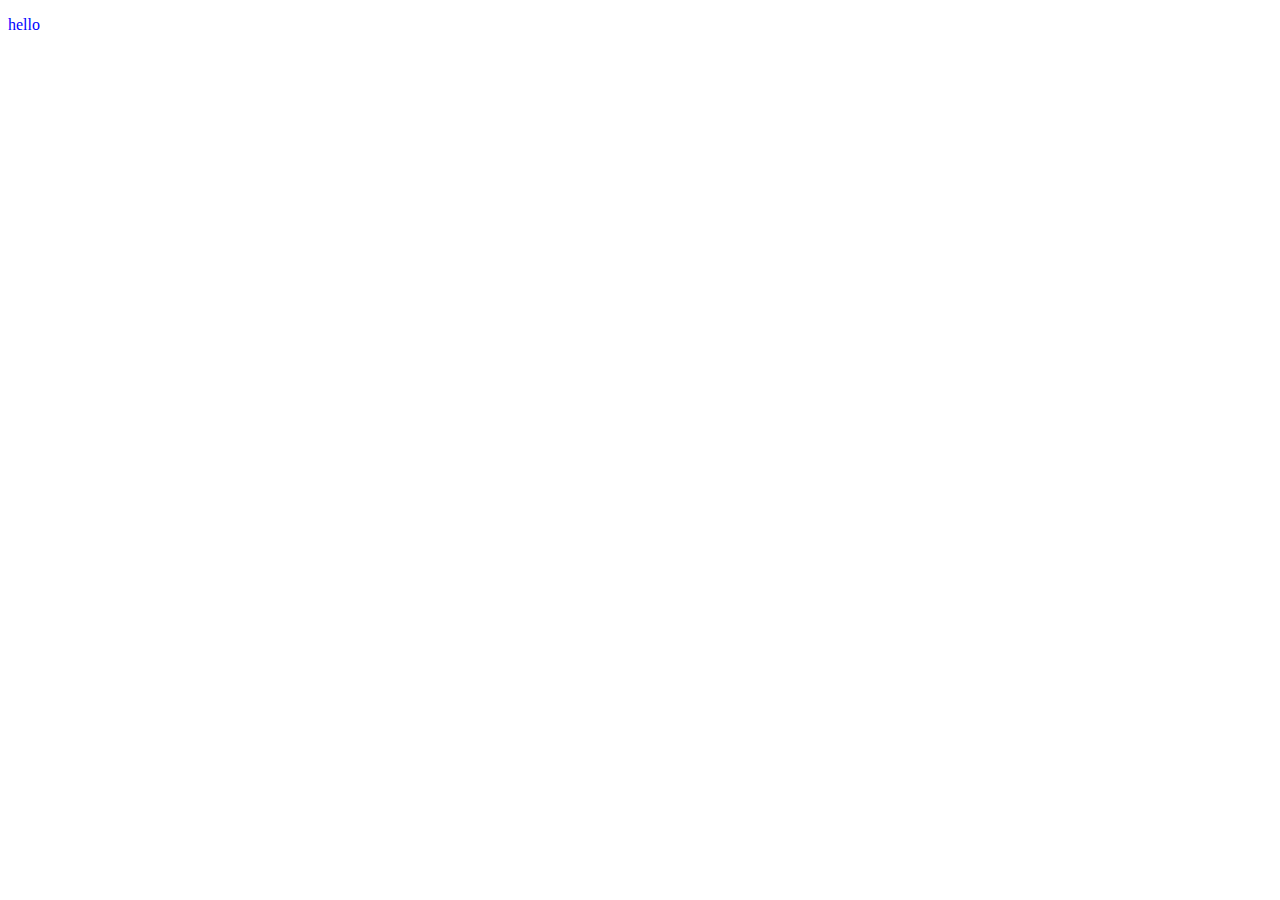
==== hello-world.html @ f6412e0a "first c9 edit" ====
<!DOCTYPE html>
<html lang="en-us">

<head>
<meta charset="utf-8">
<title>Sobrenatural</title>
<link rel="stylesheet" href="stylesheet.css" type="text/css" />



</head>
<body>

	
	
	
	<p>hello</p>
	
	</body>
</body>
</html>
---- stylesheet.css ----
p{
    color: blue;
    font-family: cursive;
}
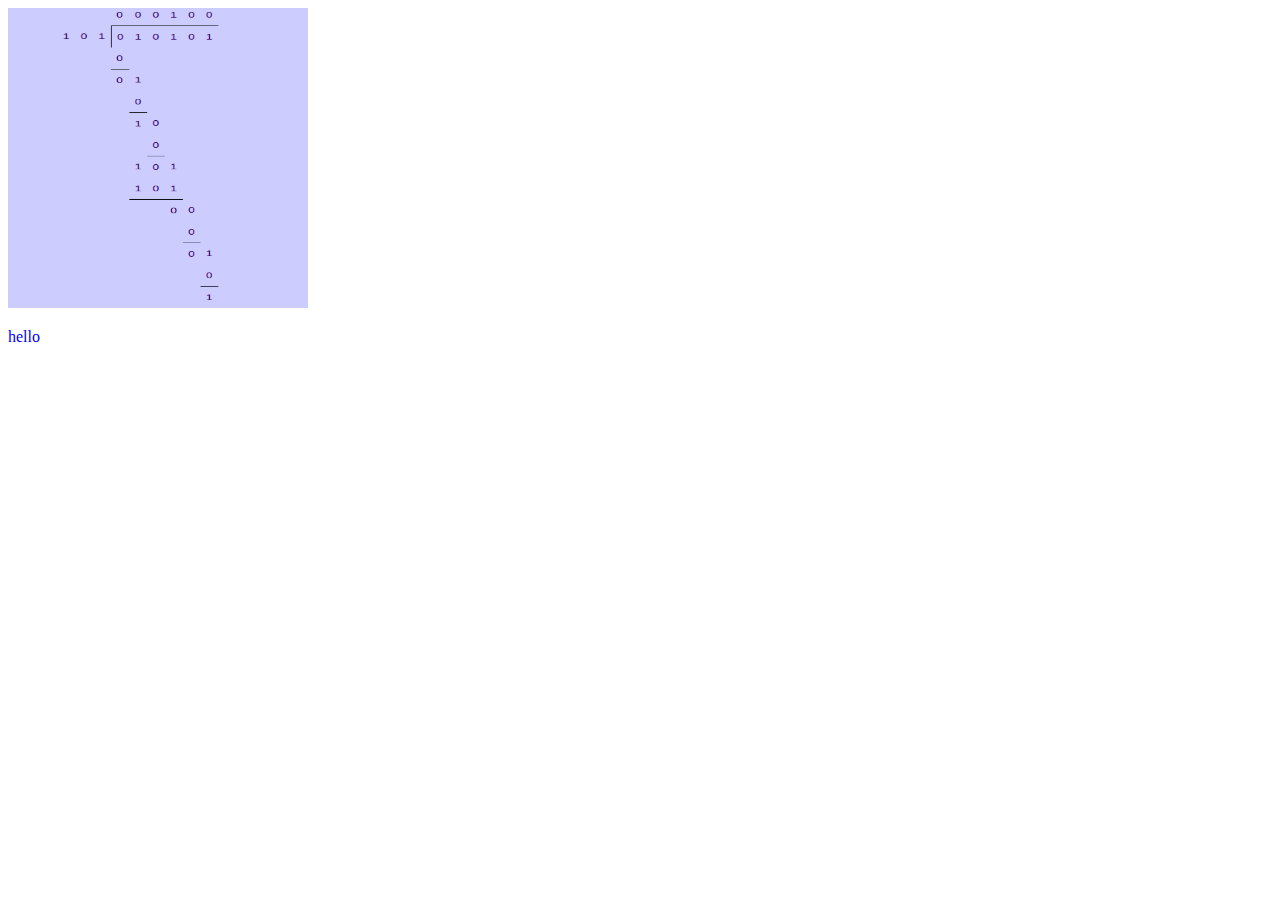
==== commit 0224f2f6: "2nd commit" ====
--- a/hello-world.html
+++ b/hello-world.html
@@ -6,7 +6,7 @@
 <title>Sobrenatural</title>
 <link rel="stylesheet" href="stylesheet.css" type="text/css" />
 
-
+<img src="D1.png" width=300px height=300px></img>
 
 </head>
 <body>
